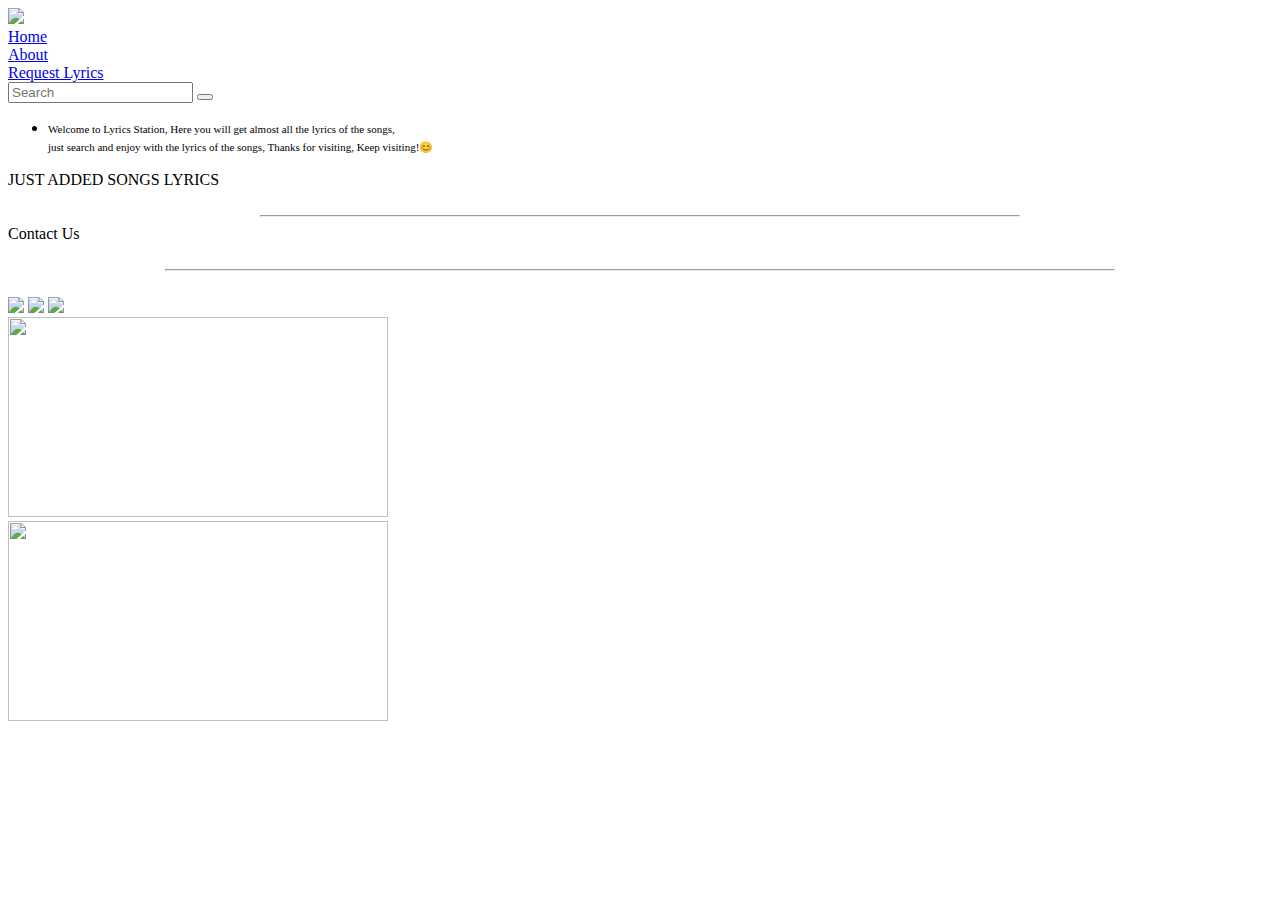
==== index.html @ c677517d "Update index.html" ====
<!DOCTYPE html>
<!-- Created By Mitansh -->
<html lang="en" dir="ltr">
  <head>
    <meta charset="utf-8">
    <title>Home - Lyric Station</title>
    <link rel="stylesheet" href="style.css">
    <meta name="viewport" content="width=device-width, initial-scale=1.0">
    <script src="https://kit.fontawesome.com/a076d05399.js"></script>
	<style>
	.blurImg{
	width: 100%;
	height: 100%;
	background-image: url('blur.png');
}
	</style>
  </head>
  
  <!--...........................Body..................................-->
  
  <body>
    <nav>
      <div class="menu-icon">
<span class="fas fa-bars"></span></div>

<div class="logo">
<img src = "lyrics.png" width="70%"></div>

<div class="nav-items">
<li><a href="https://mitansh8820.github.io/Lyric-Station/">Home</a></li>
<li><a href="About.html">About</a></li>
<li><a href="Request Lyrics.html">Request Lyrics</a></li>
</div>

<!--SEARCH BAR CODING-->

<div class="search-icon">
<span class="fas fa-search"></span></div>
<div class="cancel-icon">
<span class="fas fa-times"></span></div>
<form action="#">
        <input type="search" class="search-data" placeholder="Search" required>
        <button type="submit" class="fas fa-search"></button>
      </form>
</nav>

<!--SEARCH BAR CODING ENDS-->

<!--Blur Image-->
<div class = "blurImg">
<ul>
   <li> 
    <span style="font-size:11px">
	Welcome to Lyrics Station, Here you will get almost all the lyrics of the songs,<br> just search and enjoy with the lyrics of the songs, Thanks for visiting, Keep visiting!😊
	</span>
   </li>
  </ul>

    <div class="content">
      <header class="space"><!--Responsive Navbar with Search Box--></header>
      <div class="space text">
<!--using HTML CSS & JavaScript-->
</div>
</div>
</div>

   <!--ALL CONTENT (JUST ADDED SONGS)-->
   
   <div class= "just-added-text">
    JUST ADDED SONGS LYRICS<br>
	<br>
	</div>
	<div class= "just-added-hr">
    <hr width="60%">
	</div>
   
   <!--ALL CONTENT (JUST ADDED SONGS) ""ends""-->
   
    <div class="Follow-Us">
      <div class="follow">Contact Us</div> <br>
	<center><hr width="75%"></hr></center>
	<br>
	
	<a href="https://www.facebook.com/mitansh.choudhary.227/"><img src="fb.png" class= "girl"></a>
	<a href="https://www.instagram.com/innocent_mitti/"><img src="insta.png" class= "in"></a>
	<a href="mailto:legendaryuser.227@gmail.com"><img src="gmail.png" class= "gmail"></a>
	</div>
	
   <div class="contentss">
    <a href="https://mitansh8820.github.io/Titliaan-Pata-Nahi-Ji-Konsa-Nasha-Karta-Hai-Lyrics-Lyric-Station/"><img src="titliaan-lyrics.jpg" height="200" width="380">
   </div>
   
   <div class="contentsss">
    <a href="https://mitansh8820.github.io/FIRST-KISS-LYRICS-Yo-Yo-Honey-Singh-Lyric-Station/"><img src="First-kiss.jpg" height="200" width="380">
   </div>

<script>
    const menuBtn = document.querySelector(".menu-icon span");
    const searchBtn = document.querySelector(".search-icon");
    const cancelBtn = document.querySelector(".cancel-icon");
    const items = document.querySelector(".nav-items");
    const form = document.querySelector("form");
    menuBtn.onclick = ()=>{
      items.classList.add("active");
      menuBtn.classList.add("hide");
      searchBtn.classList.add("hide");
      cancelBtn.classList.add("show");
    }
    cancelBtn.onclick = ()=>{
      items.classList.remove("active");
      menuBtn.classList.remove("hide");
      searchBtn.classList.remove("hide");
      cancelBtn.classList.remove("show");
      form.classList.remove("active");
      cancelBtn.style.color = "#ff3d00";
    }
    searchBtn.onclick = ()=>{
      form.classList.add("active");
      searchBtn.classList.add("hide");
      cancelBtn.classList.add("show");
    }
  </script>

  </body>
</html>
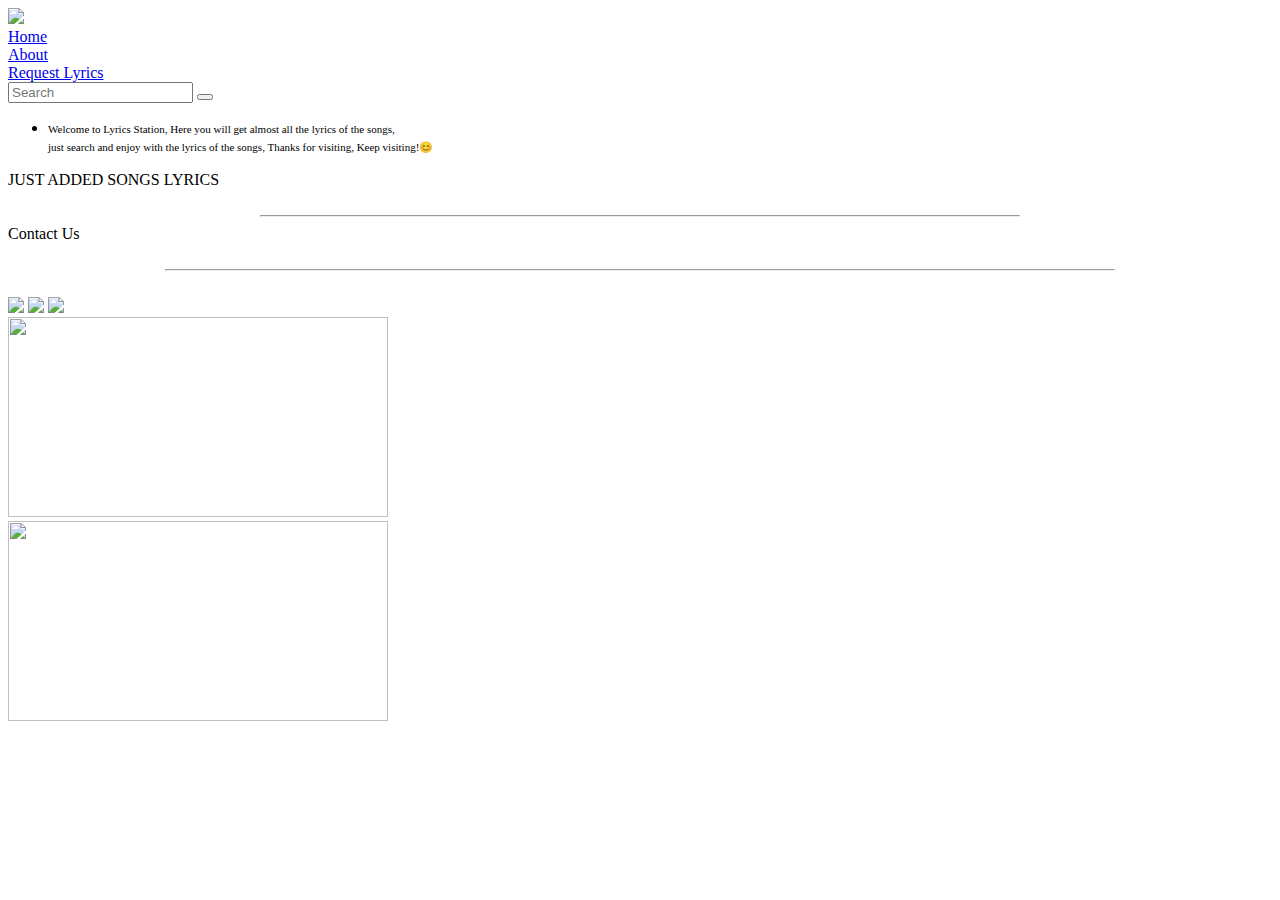
==== commit 72730212: "Update index.html" ====
--- a/index.html
+++ b/index.html
@@ -28,8 +28,8 @@
 
 <div class="nav-items">
 <li><a href="https://mitansh8820.github.io/Lyric-Station/">Home</a></li>
-<li><a href="About.html">About</a></li>
-<li><a href="Request Lyrics.html">Request Lyrics</a></li>
+<li><a href="https://mitansh8820.github.io/About-Lyric-Station/">About</a></li>
+<li><a href="https://mitansh8820.github.io/Request-Lyrics-Lyric-Station/">Request Lyrics</a></li>
 </div>
 
 <!--SEARCH BAR CODING-->
@@ -91,7 +91,7 @@
    </div>
    
    <div class="contentsss">
-    <a href="https://mitansh8820.github.io/FIRST-KISS-LYRICS-Yo-Yo-Honey-Singh-Lyric-Station/"><img src="First-kiss.jpg" height="200" width="380">
+    <a href="https://mitansh8820.github.io/FIRST-KISS-LYRICS-Yo-Yo-Honey-Singh-Lyric-Station/"><img src="FirstKiss.png" height="200" width="380">
    </div>
 
 <script>
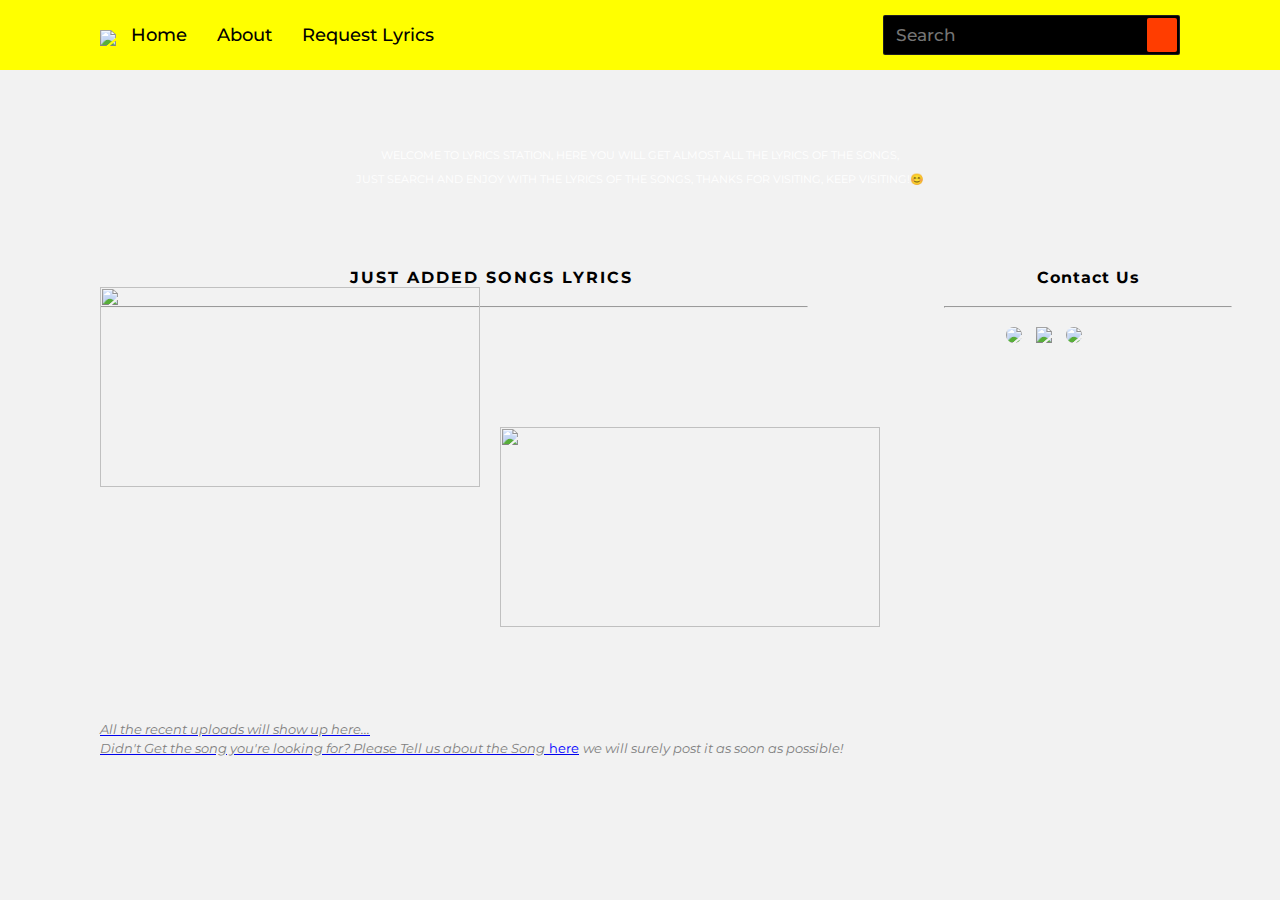
==== commit 0c552f4c: "Update index.html" ====
--- a/index.html
+++ b/index.html
@@ -14,6 +14,8 @@
 	background-image: url('blur.png');
 }
 	</style>
+	  <meta name="google-site-verification" content="N6BdLe3kENpf4K79o-FixbqPWxEVYcCVC3hk73RxQvs" />
+	  <meta name="msvalidate.01" content="CDD0F73EA7D38EDADB5DF23A88B95C60" />
   </head>
   
   <!--...........................Body..................................-->
@@ -81,9 +83,9 @@
 	<center><hr width="75%"></hr></center>
 	<br>
 	
-	<a href="https://www.facebook.com/mitansh.choudhary.227/"><img src="fb.png" class= "girl"></a>
-	<a href="https://www.instagram.com/innocent_mitti/"><img src="insta.png" class= "in"></a>
-	<a href="mailto:legendaryuser.227@gmail.com"><img src="gmail.png" class= "gmail"></a>
+	<a href="https://www.facebook.com/mitansh.choudhary.227/" target="_blank"><img src="fb.png" class= "girl"></a>
+	<a href="https://www.instagram.com/innocent_mitti/" target="_blank"><img src="insta.png" class= "in"></a>
+	<a href="mailto:legendaryuser.227@gmail.com" target="_blank"><img src="gmail.png" class= "gmail"></a>
 	</div>
 	
    <div class="contentss">
@@ -93,6 +95,16 @@
    <div class="contentsss">
     <a href="https://mitansh8820.github.io/FIRST-KISS-LYRICS-Yo-Yo-Honey-Singh-Lyric-Station/"><img src="FirstKiss.png" height="200" width="380">
    </div>
+	   
+    <br><br>
+   <div class="didnot">
+   <font color="grey" family="Ubuntu" size="2px">
+   <i>
+    All the recent uploads will show up here...<br>
+	Didn't Get the song you're looking for?
+	Please Tell us about the Song</font></i> <a href="https://mitansh8820.github.io/Request-Lyrics-Lyric-Station/"><font color="blue" family="Ubuntu" size="2px">here</font></a> <i><font color="grey" family="Ubuntu" size="2px">we will surely post it as soon as possible!</font>
+    </i>
+    </div>
 
 <script>
     const menuBtn = document.querySelector(".menu-icon span");
--- a/style.css
+++ b/style.css
@@ -0,0 +1,716 @@
+@import url('https://fonts.googleapis.com/css?family=Montserrat:400,500,600,700&display=swap');
+*{
+  margin: 0;
+  padding: 0;
+  outline: none;
+  box-sizing: border-box;
+  font-family: 'Montserrat', sans-serif;
+}
+body{
+  background: #f2f2f2;
+}
+nav{
+  background: yellow;
+  display: flex;
+  flex-wrap: wrap;
+  align-items: center;
+  justify-content: space-between;
+  height: 70px;
+  padding: 0 100px;
+}
+nav .logo{
+  color: #fff;
+  font-size: 30px;
+  font-weight: 600;
+  letter-spacing: -1px;
+}
+nav .nav-items{
+  display: flex;
+  flex: 1;
+  padding: 40 0 0 40px;
+}
+nav .nav-items li{
+  list-style: none;
+  padding: 0 15px;
+}
+nav .nav-items li a{
+  color: #fff;
+  font-size: 18px;
+  font-weight: 500;
+  text-decoration: none;
+  color: black;
+}
+nav .nav-items li a:hover{
+  color: #ff3d00;
+}
+nav form{
+  display: flex;
+  height: 40px;
+  padding: 2px;
+  background: black;
+  min-width: 18%!important;
+  border-radius: 2px;
+  border: 1px solid rgba(155,155,155,0.2);
+}
+nav form .search-data{
+  width: 100%;
+  height: 100%;
+  padding: 0 10px;
+  color: #fff;
+  font-size: 17px;
+  border: none;
+  font-weight: 500;
+  background: none;
+}
+nav form button{
+  padding: 0 15px;
+  color: #fff;
+  font-size: 17px;
+  background: #ff3d00;
+  border: none;
+  border-radius: 2px;
+  cursor: pointer;
+}
+nav form button:hover{
+  background: #e63600;
+}
+nav .menu-icon,
+nav .cancel-icon,
+nav .search-icon{
+  width: 40px;
+  text-align: center;
+  margin: 0 50px;
+  font-size: 18px;
+  color: black;
+  cursor: pointer;
+  display: none;
+}
+nav .menu-icon span,
+nav .cancel-icon,
+nav .search-icon{
+  display: none;
+}
+.blurImg{
+	width: 100%;
+	height: 100%;
+	background-image: url('titliaan-blur.jpg');
+}
+k{
+	padding-right: 560px;
+}
+.titliaan-heading{
+	padding-left: 7%;
+	padding-top: 30px;
+}
+.middle-part-titli{
+	margin-left: 40%;
+	margin-top: -139%;
+}
+.contentss{
+	padding-left: 100px;
+	margin-top: -60px;
+}
+.contentsss{
+	padding-left: 500px;
+	margin-top: -5%;
+}
+.didnot{
+	padding-left: 100px;
+	padding-top: 50px;
+}
+.blurImg ul li {
+  color: white;
+  font-size: 20px;
+  text-transform: uppercase;
+  letter-spacing: 0px;
+  text-align: center;
+  padding-bottom: 40px;
+  padding-top: 70px;
+}
+.next{
+text-decoration:none;
+display:inline-block;
+padding-top: 30px; 
+padding-left: px;
+color: black;
+font-family: "Gill Sans", sans-serif;
+}
+.guess{
+	margin-left: 100px;
+	margin-top: 50px;
+}
+.request{
+	color: black;
+	font-family: "Gill Sans", sans-serif;
+	font-weight: bold;
+	letter-spacing: 2px;
+    font-size: 30px;
+	text-align: center;
+}
+section {
+  height: 100vh;
+  width: 100%;
+  background-color: aliceblue;
+  display: flex;
+  align-items: center;
+  justify-content: center;
+  flex-direction: column;
+}
+.container {
+  width: 900px;
+  max-width: 1000px;
+  margin: 0 auto;
+  margin-left: 40px;
+  padding: 20px;
+  padding-right: 20px;
+  padding-left:70px;
+  box-shadow: 0px 0px 20px #00000010;
+  background-color: white;
+  border-radius: 8px;
+  margin-bottom: 200px;
+}
+.form-group {
+  width: 100%;
+  margin-top: 30px;
+  font-size: 20px;
+}
+.form-group input,
+.form-group textarea {
+  width: 35%;
+  padding: 5px;
+  font-size: 18px;
+  border: 1px solid rgba(128, 128, 128, 0.199);
+  margin-top: 5px;
+}
+.group input{
+	width: 73%;
+	padding: 5px;
+    font-size: 18px;
+    border: 1px solid rgba(128, 128, 128, 0.199);
+    margin-top: 5px;
+}
+.group textarea {
+	width: 73%;
+	border: 1px solid rgba(128, 128, 128, 0.199);
+}
+g{
+	font-family: Inconsolata;
+}
+textarea {
+  resize: vertical;
+}
+.submit button[type="submit"] {
+  border: none;
+  outline: none;
+  padding: 15px;
+  font-size: 18px;
+  border-radius: 8px;
+  font-family: "";
+  color: black;
+  text-align: center;
+  cursor: pointer;
+  margin-top: 10px;
+  transition: 0.3s ease background-color;
+}
+.submit button[type="submit"]:hover {
+  background-color: rgb(214, 226, 236);
+}
+#status {
+  width: 90%;
+  max-width: 500px;
+  text-align: center;
+  padding: 10px;
+  margin: 0 auto;
+  border-radius: 8px;
+}
+#status.success {
+  background-color: rgb(211, 250, 153);
+  animation: status 4s ease forwards;
+}
+#status.error {
+  background-color: rgb(250, 129, 92);
+  color: white;
+  animation: status 4s ease forwards;
+}
+@keyframes status {
+  0% {
+    opacity: 1;
+    pointer-events: all;
+  }
+  90% {
+    opacity: 1;
+    pointer-events: all;
+  }
+  100% {
+    opacity: 0;
+    pointer-events: none;
+  }
+}
+
+.Follow-Us{
+	margin-left: 70%;
+	margin-top: -40px;
+}
+.follow{
+	letter-spacing: 1px;
+	text-align: center;
+	font-weight: bold;
+}
+.girl{
+    clip-path: circle();
+	width: 50px;
+	margin-left: 110px;
+}
+.in{
+    clip-path: square();
+	width: 50px;
+	margin-left: 10px;
+}
+.gmail{
+    clip-path: circle();
+	width: 50px;
+	margin-left: 10px;
+}
+.just-added-text{
+	letter-spacing:2px;
+	font-weight: bold;
+	padding-top: 40px;
+	padding-left: 350px;
+}
+.just-added-hr{
+	padding-left: 100px;
+}
+.titli-pic{
+	padding-left: 100px;
+}
+@media (max-width: 1245px) {
+  nav{
+    padding: 0 50px;
+  }
+}
+@media (max-width: 1140px){
+  nav{
+    padding: 0px;
+  }
+  nav .logo{
+    
+    text-align: center;
+  }
+  nav .nav-items{
+    position: fixed;
+    z-index: 99;
+    top: 70px;
+    width: 100%;
+    left: -100%;
+    height: 100%;
+    padding: 10px 50px 0 50px;
+    text-align: center;
+    background: yellow;
+    display: inline-block;
+    transition: left 0.3s ease;
+  }
+  nav .nav-items.active{
+    left: 0px;
+  }
+  nav .nav-items li{
+    line-height: 40px;
+    margin: 30px 0;
+  }
+  nav .nav-items li a{
+    font-size: 20px;
+  }
+  nav form{
+    position: absolute;
+    top: 80px;
+    right: 50px;
+    opacity: 0;
+    pointer-events: none;
+    transition: top 0.3s ease, opacity 0.1s ease;
+  }
+  nav form.active{
+    top: 95px;
+    opacity: 1;
+    pointer-events: auto;
+  }
+  nav form:before{
+    position: absolute;
+    content: "";
+    top: -13px;
+    right: 0px;
+    width: 0;
+    height: 0;
+    z-index: -1;
+    border: 10px solid transparent;
+    border-bottom-color: #1e232b;
+    margin: -20px 0 0;
+  }
+  nav form:after{
+    position: absolute;
+    content: '';
+    height: 60px;
+    padding: 2px;
+    background: #1e232b;
+    border-radius: 2px;
+    min-width: calc(100% + 20px);
+    z-index: -2;
+    left: 50%;
+    top: 50%;
+    transform: translate(-50%, -50%);
+  }
+  nav .menu-icon{
+    display: block;
+  }
+  nav .search-icon,
+  nav .menu-icon span{
+    display: block;
+  }
+  nav .menu-icon span.hide,
+  nav .search-icon.hide{
+    display: none;
+  }
+  nav .cancel-icon.show{
+    display: block;
+  }
+}
+.content{
+  position: absolute;
+  top: 50%;
+  left: 50%;
+  text-align: center;
+  transform: translate(-50%, -50%);
+}
+.content header{
+  font-size: 30px;
+  font-weight: 700;
+}
+.content .text{
+  font-size: 30px;
+  font-weight: 700;
+}
+.space{
+  margin: 10px 0;
+}
+nav .logo.space{
+  color: red;
+  padding: 0 5px 0 0;
+}
+
+/* NAV BAR CODE ENDS HERE (@MEDIA) OF 1140PX */
+
+
+/* Contents Media Code 1140PX */
+
+@media screen and (max-width:1140px){
+	
+.contentss{
+	padding-left: 380px;
+	margin-top: -750px;
+}
+.contentsss{
+	padding-left: 380px;
+	margin-top: 10px;
+}
+.just-added-text{
+	margin-left: 80px;
+}
+.just-added-hr{
+	margin-left: 200px;
+}
+.Follow-Us{
+	margin-left: 0%;
+	margin-top: 650px;
+}
+.follow{
+	letter-spacing: 1px;
+	text-align: center;
+	font-weight: bold;
+}
+.girl{
+    clip-path: circle();
+	width: 50px;
+	margin-left: 450px;
+}
+.in{
+    clip-path: square();
+	width: 50px;
+	margin-left: 45px;
+}
+.gmail{
+    clip-path: circle();
+	width: 50px;
+	margin-left: 45px;
+}
+
+/* Contents Media Code 1140PX  ENDS!! */
+
+/* Nav Bar 980PX  code */
+@media (max-width: 980px){
+  nav .menu-icon,
+  nav .cancel-icon,
+  nav .search-icon{
+    margin: 0 20px;
+
+  }
+  nav form{
+    right: 30px;
+  }
+}
+/* Nav Bar 980PX  code ENDS!!*/
+
+/* Contents Media Code 980PX  !! */
+
+@media screen and (max-width: 980px){
+	.contentss{
+	padding-left: 200px;
+	margin-top: -1000px;
+    }
+	.contentss img{
+	height: 50%;
+	width: 75%;
+    }
+   .contentsss{
+	padding-left: 200px;
+	margin-top: 20px;
+    }
+	.contentsss img{
+	height: 50%;
+	width: 75%;
+    }
+	.just-added-text{
+	margin-left: -15px;
+	font-size: 20px;
+    }
+    .just-added-hr{
+	margin-left: 70px;
+    }
+	.Follow-Us{
+	margin-left: 0%;
+	margin-top: 900px;
+}
+    .follow{
+	letter-spacing: 1px;
+	text-align: center;
+	font-weight: bold;
+}
+.girl{
+    clip-path: circle();
+	width: 50px;
+	margin-left: 365px;
+}
+.in{
+    clip-path: square();
+	width: 50px;
+	margin-left: 45px;
+}
+.gmail{
+    clip-path: circle();
+	width: 50px;
+	margin-left: 45px;
+}
+}
+
+/* Contents Media Code 980PX  ENDS!! */
+
+@media (max-width: 500px){
+  nav .menu-icon,
+  nav .cancel-icon,
+  nav .search-icon{
+    margin: 0 10px;
+    font-size: 16px;
+  }
+}
+.content{
+  position: absolute;
+  top: 50%;
+  left: 50%;
+  transform: translate(-50%, -50%);
+}
+.content header{
+  font-size: 30px;
+  font-weight: 700;
+}
+.content .text{
+  font-size: 30px;
+  font-weight: 700;
+}
+.content .space{
+  margin: 10px 0;
+}
+@media (max-width: 400px){
+  nav .menu-icon,
+  nav .cancel-icon,
+  nav .search-icon{
+    margin: 0 10px;
+    font-size: 16px;
+  }
+}
+.content{
+  position: absolute;
+  top: 50%;
+  left: 50%;
+  transform: translate(-50%, -50%);
+}
+.content header{
+  font-size: 30px;
+  font-weight: 700;
+}
+.content .text{
+  font-size: 30px;
+  font-weight: 700;
+}
+.content .space{
+  margin: 10px 0;
+}
+@media (max-width: 400px){
+  nav .menu-icon,
+  nav .cancel-icon,
+  nav .search-icon{
+    margin: 0 10px;
+    font-size: 16px;
+  }
+}
+.content{
+  position: absolute;
+  top: 50%;
+  left: 50%;
+  transform: translate(-50%, -50%);
+}
+.content header{
+  font-size: 30px;
+  font-weight: 700;
+}
+.content .text{
+  font-size: 30px;
+  font-weight: 700;
+}
+.content .space{
+  margin: 10px 0;
+}
+@media (max-width: 400px){
+  nav .menu-icon,
+  nav .cancel-icon,
+  nav .search-icon{
+    margin: 0 10px;
+    font-size: 16px;
+  }
+}
+.content{
+  position: absolute;
+  top: 50%;
+  left: 50%;
+  transform: translate(-50%, -50%);
+}
+.content header{
+  font-size: 30px;
+  font-weight: 700;
+}
+.content .text{
+  font-size: 30px;
+  font-weight: 700;
+}
+.content .space{
+  margin: 10px 0;
+}
+@media (max-width: 450px){
+  nav .menu-icon,
+  nav .cancel-icon,
+  nav .search-icon{
+    margin: 0 0px;
+    font-size: 16px;
+  }
+}
+.content{
+  position: absolute;
+  top: 50%;
+  left: 50%;
+  transform: translate(-50%, -50%);
+}
+.content header{
+  font-size: 30px;
+  font-weight: 700;
+}
+.content .text{
+  font-size: 30px;
+  font-weight: 700;
+}
+.content .space{
+  margin: 10px 0;
+}
+
+@media (max-width: 410px){
+  nav .menu-icon,
+  nav .cancel-icon,
+  nav .search-icon{
+    margin: 0 -8px;
+    font-size: 16px;
+  }
+}
+.content{
+  position: absolute;
+  top: 50%;
+  left: 50%;
+  transform: translate(-50%, -50%);
+}
+.content header{
+  font-size: 30px;
+  font-weight: 700;
+}
+.content .text{
+  font-size: 30px;
+  font-weight: 700;
+}
+.content .space{
+  margin: 10px 0;
+}
+
+@media (max-width: 380px){
+  nav .menu-icon,
+  nav .cancel-icon,
+  nav .search-icon{
+    margin: 0 -18px;
+    font-size: 16px;
+  }
+}
+.content{
+  position: absolute;
+  top: 50%;
+  left: 50%;
+  transform: translate(-50%, -50%);
+}
+.content header{
+  font-size: 30px;
+  font-weight: 700;
+}
+.content .text{
+  font-size: 30px;
+  font-weight: 700;
+}
+.content .space{
+  margin: 10px 0;
+}
+
+@media (max-width: 340px){
+  nav .menu-icon,
+  nav .cancel-icon,
+  nav .search-icon{
+    margin: 0 -28px;
+    font-size: 16px;
+  }
+}
+.content{
+  position: absolute;
+  top: 50%;
+  left: 50%;
+  transform: translate(-50%, -50%);
+}
+.content header{
+  font-size: 30px;
+  font-weight: 700;
+}
+.content .text{
+  font-size: 30px;
+  font-weight: 700;
+}
+.content .space{
+  margin: 10px 0;
+}
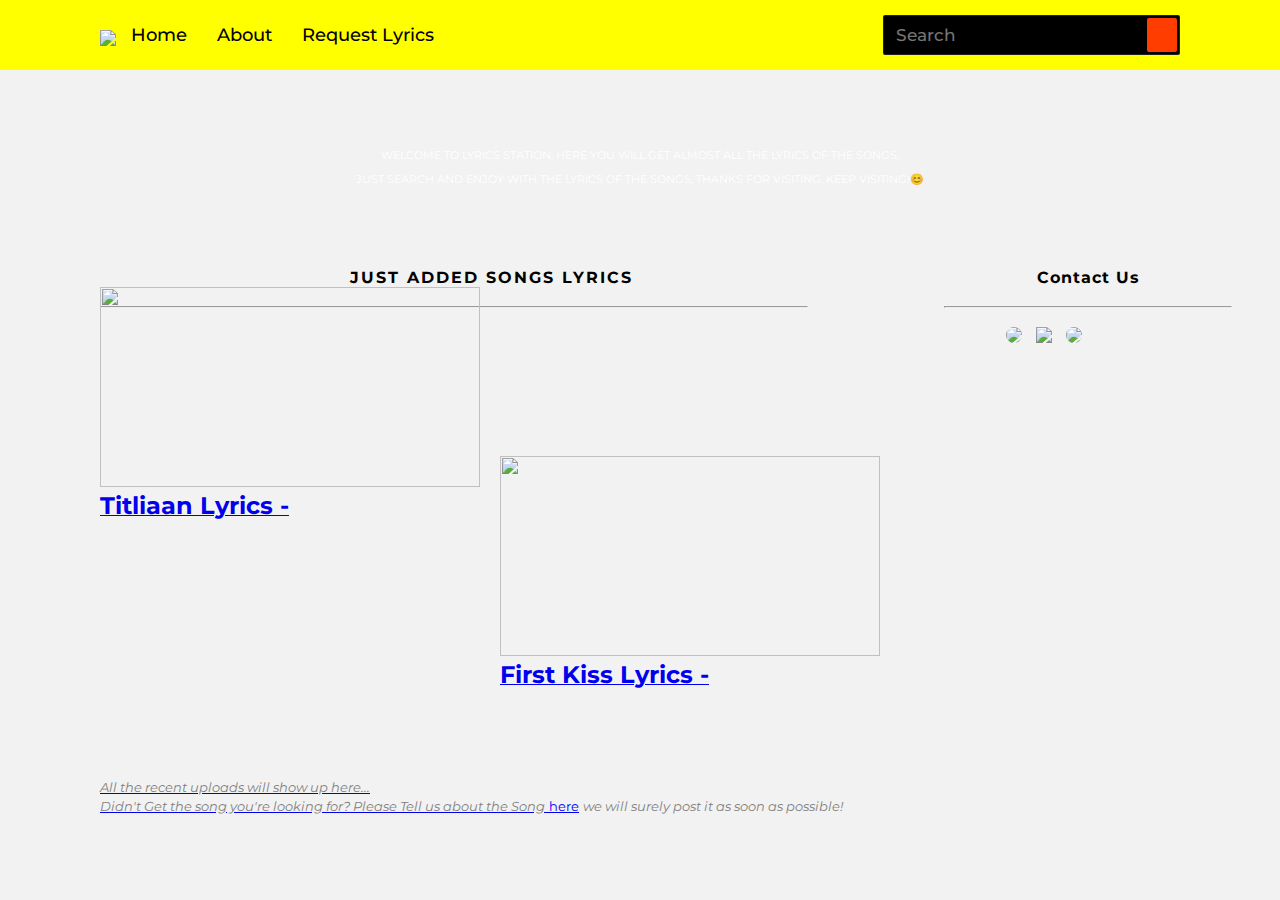
==== commit 878f2c1c: "Update index.html" ====
--- a/index.html
+++ b/index.html
@@ -89,11 +89,11 @@
 	</div>
 	
    <div class="contentss">
-    <a href="https://mitansh8820.github.io/Titliaan-Pata-Nahi-Ji-Konsa-Nasha-Karta-Hai-Lyrics-Lyric-Station/"><img src="titliaan-lyrics.jpg" height="200" width="380">
+    <a href="https://mitansh8820.github.io/Titliaan-Pata-Nahi-Ji-Konsa-Nasha-Karta-Hai-Lyrics-Lyric-Station/"><img src="titliaan-lyrics.jpg" height="200" width="380"><br><b><font size="5">Titliaan Lyrics - </font></b>
    </div>
    
    <div class="contentsss">
-    <a href="https://mitansh8820.github.io/FIRST-KISS-LYRICS-Yo-Yo-Honey-Singh-Lyric-Station/"><img src="FirstKiss.png" height="200" width="380">
+    <a href="https://mitansh8820.github.io/FIRST-KISS-LYRICS-Yo-Yo-Honey-Singh-Lyric-Station/"><img src="FirstKiss.png" height="200" width="380"><br><b><font size="5">First Kiss Lyrics - </font></b>
    </div>
 	   
     <br><br>
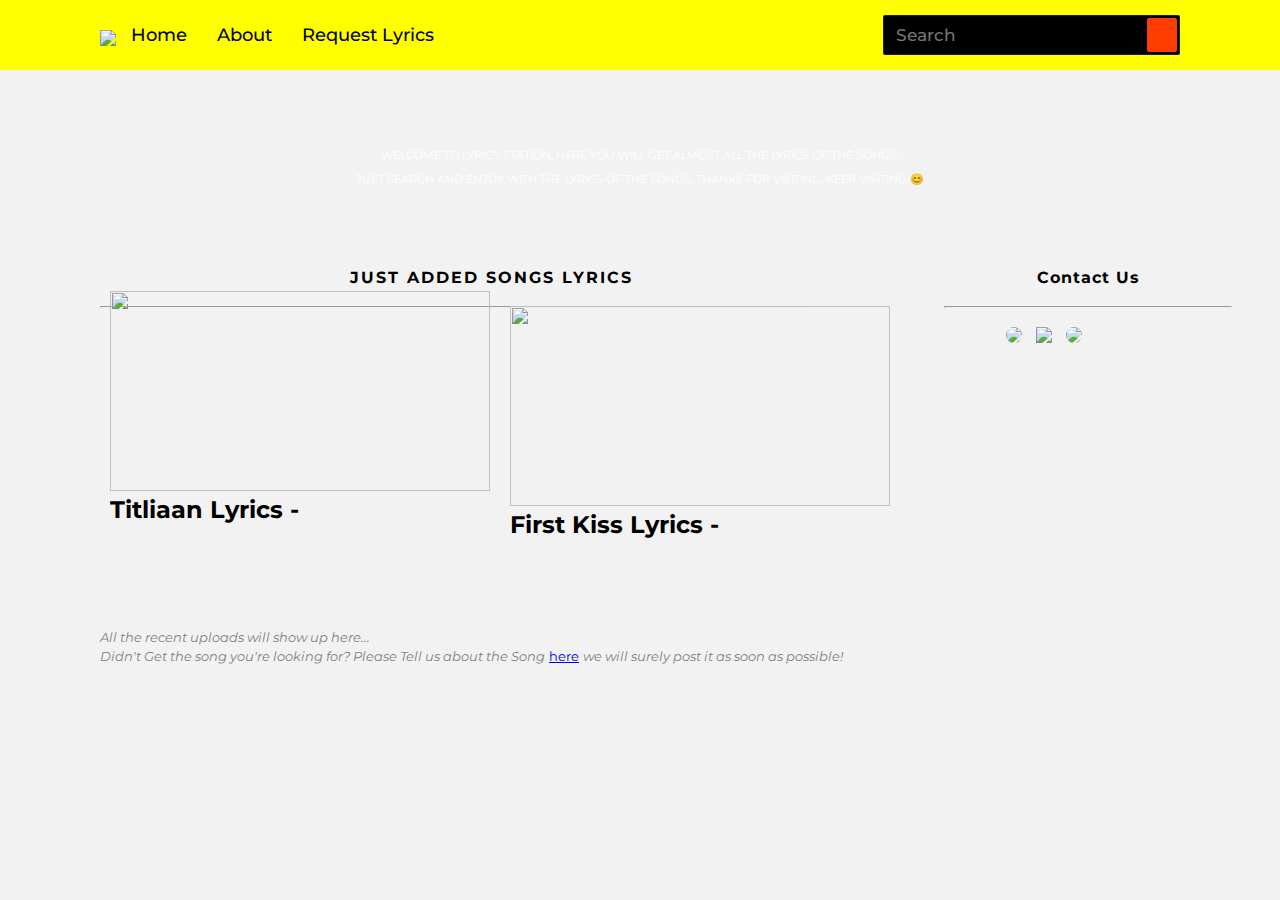
==== commit 1216c621: "Update index.html" ====
--- a/index.html
+++ b/index.html
@@ -69,7 +69,7 @@
    <!--ALL CONTENT (JUST ADDED SONGS)-->
    
    <div class= "just-added-text">
-    JUST ADDED SONGS LYRICS<br>
+    JUST ADDED SONGS <l>LYRICS</l><br>
 	<br>
 	</div>
 	<div class= "just-added-hr">
@@ -89,11 +89,11 @@
 	</div>
 	
    <div class="contentss">
-    <a href="https://mitansh8820.github.io/Titliaan-Pata-Nahi-Ji-Konsa-Nasha-Karta-Hai-Lyrics-Lyric-Station/"><img src="titliaan-lyrics.jpg" height="200" width="380"><br><b><font size="5">Titliaan Lyrics - </font></b>
+    <a href="https://mitansh8820.github.io/Titliaan-Pata-Nahi-Ji-Konsa-Nasha-Karta-Hai-Lyrics-Lyric-Station/"><img src="titliaan-lyrics.jpg" height="200" width="380"></a><br><b><font size="5">Titliaan Lyrics - </font></b>
    </div>
    
    <div class="contentsss">
-    <a href="https://mitansh8820.github.io/FIRST-KISS-LYRICS-Yo-Yo-Honey-Singh-Lyric-Station/"><img src="FirstKiss.png" height="200" width="380"><br><b><font size="5">First Kiss Lyrics - </font></b>
+    <a href="https://mitansh8820.github.io/FIRST-KISS-LYRICS-Yo-Yo-Honey-Singh-Lyric-Station/"><img src="FirstKiss.png" height="200" width="380"></a><br><b><font size="5">First Kiss Lyrics - </font></b>
    </div>
 	   
     <br><br>
--- a/style.css
+++ b/style.css
@@ -107,12 +107,12 @@
 	margin-top: -139%;
 }
 .contentss{
-	padding-left: 100px;
-	margin-top: -60px;
+	padding-left: 110px;
+	margin-top: -56px;
 }
 .contentsss{
-	padding-left: 500px;
-	margin-top: -5%;
+	padding-left: 510px;
+	margin-top: -17%;
 }
 .didnot{
 	padding-left: 100px;
@@ -483,6 +483,9 @@
     .just-added-hr{
 	margin-left: 70px;
     }
+	.just-added-hr hr{
+	 width: 80%;
+    }
 	.Follow-Us{
 	margin-left: 0%;
 	margin-top: 900px;
@@ -510,6 +513,59 @@
 }
 
 /* Contents Media Code 980PX  ENDS!! */
+
+
+/* Contents Media Code 700PX !! */
+
+@media screen and (max-width: 700px) {
+    .contentss{
+	padding-left: 100px;
+	margin-top: -950px;
+    }
+	.contentss img{
+	height: 50%;
+	width: 85%;
+    }
+   .contentsss{
+	padding-left: 100px;
+	margin-top: 20px;
+    }
+	.contentsss img{
+	height: 50%;
+	width: 85%;
+    }
+	.just-added-text{
+	margin-left: -165px;
+	font-size: 20px;
+    }
+    .just-added-hr{
+	margin-left: -34px;
+    }
+	.just-added-hr hr{
+	width: 92%;
+    }
+	.Follow-Us{
+	margin-left: 0%;
+	margin-top: 850px;
+}
+.girl{
+    clip-path: circle();
+	width: 50px;
+	margin-left: 230px;
+}
+.in{
+    clip-path: square();
+	width: 50px;
+	margin-left: 45px;
+}
+.gmail{
+    clip-path: circle();
+	width: 50px;
+	margin-left: 45px;
+}
+}
+
+/* Contents Media Code 700PX ENDS!! */
 
 @media (max-width: 500px){
   nav .menu-icon,
@@ -536,6 +592,65 @@
 .content .space{
   margin: 10px 0;
 }
+/* Contents Media Code 480PX !! */
+
+   @media screen and (max-width: 480px){
+    .contentss{
+	padding-left: 23px;
+	margin-top: -900px;
+    }
+	.contentss img{
+	height: 50%;
+	width: 95%;
+    }
+   .contentsss{
+	padding-left: 23px;
+	margin-top: 20px;
+    }
+	.contentsss img{
+	height: 50%;
+	width: 95%;
+    }
+	.just-added-text{
+	margin-left: -225px;
+	font-size: 20px;
+    }
+    .just-added-hr{
+	margin-left: -75px;
+	margin-top: -20px;
+    }
+	.just-added-hr hr{
+	width: 95%;
+    }
+	l{
+		padding-left:70px;
+	}
+	.Follow-Us{
+	margin-left: 0%;
+	margin-top: 800px;
+}
+    .didnot{
+		margin-right: 100px;
+	}
+.girl{
+    clip-path: circle();
+	width: 50px;
+	margin-left: 115px;
+}
+.in{
+    clip-path: square();
+	width: 50px;
+	margin-left: 45px;
+}
+.gmail{
+    clip-path: circle();
+	width: 50px;
+	margin-left: 45px;
+}
+   }
+   
+/* Contents Media Code 480PX ENDS!! */
+
 @media (max-width: 400px){
   nav .menu-icon,
   nav .cancel-icon,
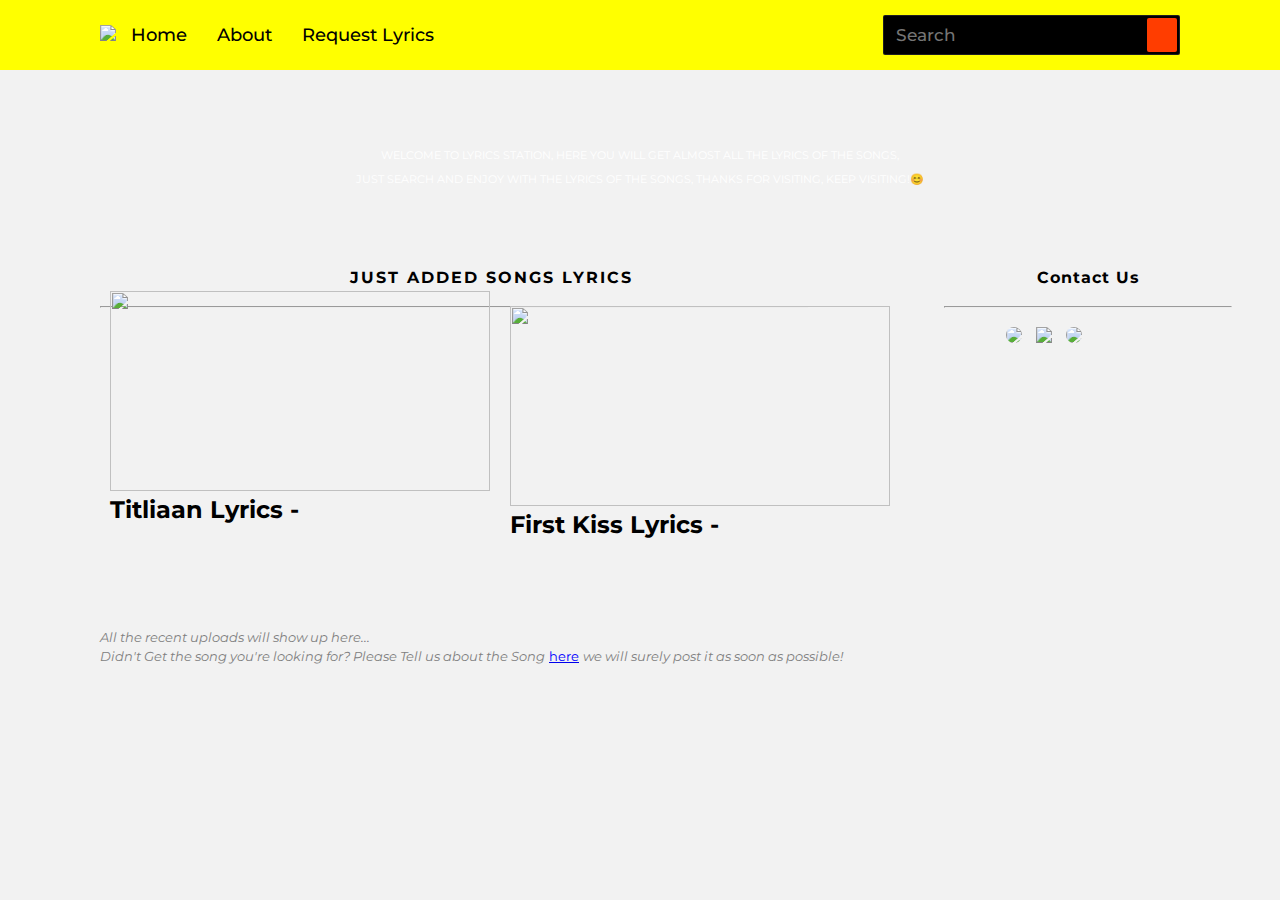
==== commit 2f681af6: "Update index.html" ====
--- a/index.html
+++ b/index.html
@@ -22,6 +22,9 @@
   
   <body>
     <nav>
+	  <script async src="https://cse.google.com/cse.js?cx=2a93c96138bfa01e9"></script>
+          <div class="gcse-search"></div>
+
       <div class="menu-icon">
 <span class="fas fa-bars"></span></div>
 
--- a/style.css
+++ b/style.css
@@ -17,12 +17,6 @@
   justify-content: space-between;
   height: 70px;
   padding: 0 100px;
-}
-nav .logo{
-  color: #fff;
-  font-size: 30px;
-  font-weight: 600;
-  letter-spacing: -1px;
 }
 nav .nav-items{
   display: flex;
@@ -708,6 +702,13 @@
     margin: 0 10px;
     font-size: 16px;
   }
+  nav .menu-icon{
+	  padding-left: 30px;
+  }
+  nav .cancel-icon,
+  nav .search-icon{
+	  padding-right: 30px;
+  }
 }
 .content{
   position: absolute;
@@ -726,6 +727,53 @@
 .content .space{
   margin: 10px 0;
 }
+@media screen and (max-width: 400px){
+	.contentss{
+	padding-left: 23px;
+	margin-top: -800px;
+    }
+	.contentss img{
+	height: 50%;
+	width: 95%;
+    }
+   .contentsss{
+	padding-left: 23px;
+	margin-top: 20px;
+    }
+	.contentsss img{
+	height: 50%;
+	width: 95%;
+    }
+	.just-added-text{
+	margin-left: -265px;
+	font-size: 20px;
+    }
+    .just-added-hr{
+	margin-left: -75px;
+	margin-top: -20px;
+    }
+	.just-added-hr hr{
+	width: 95%;
+    }
+	l{
+		padding-left:70px;
+	}
+	.Follow-Us{
+	margin-left: 0%;
+	margin-top: 700px;
+}
+    .didnot{
+	margin-left: -80px;
+}
+    .girl{
+    clip-path: circle();
+	width: 50px;
+	margin-left: 75px;
+}
+    nav .logo{
+	padding-left: 10px;
+}
+}
 @media (max-width: 450px){
   nav .menu-icon,
   nav .cancel-icon,
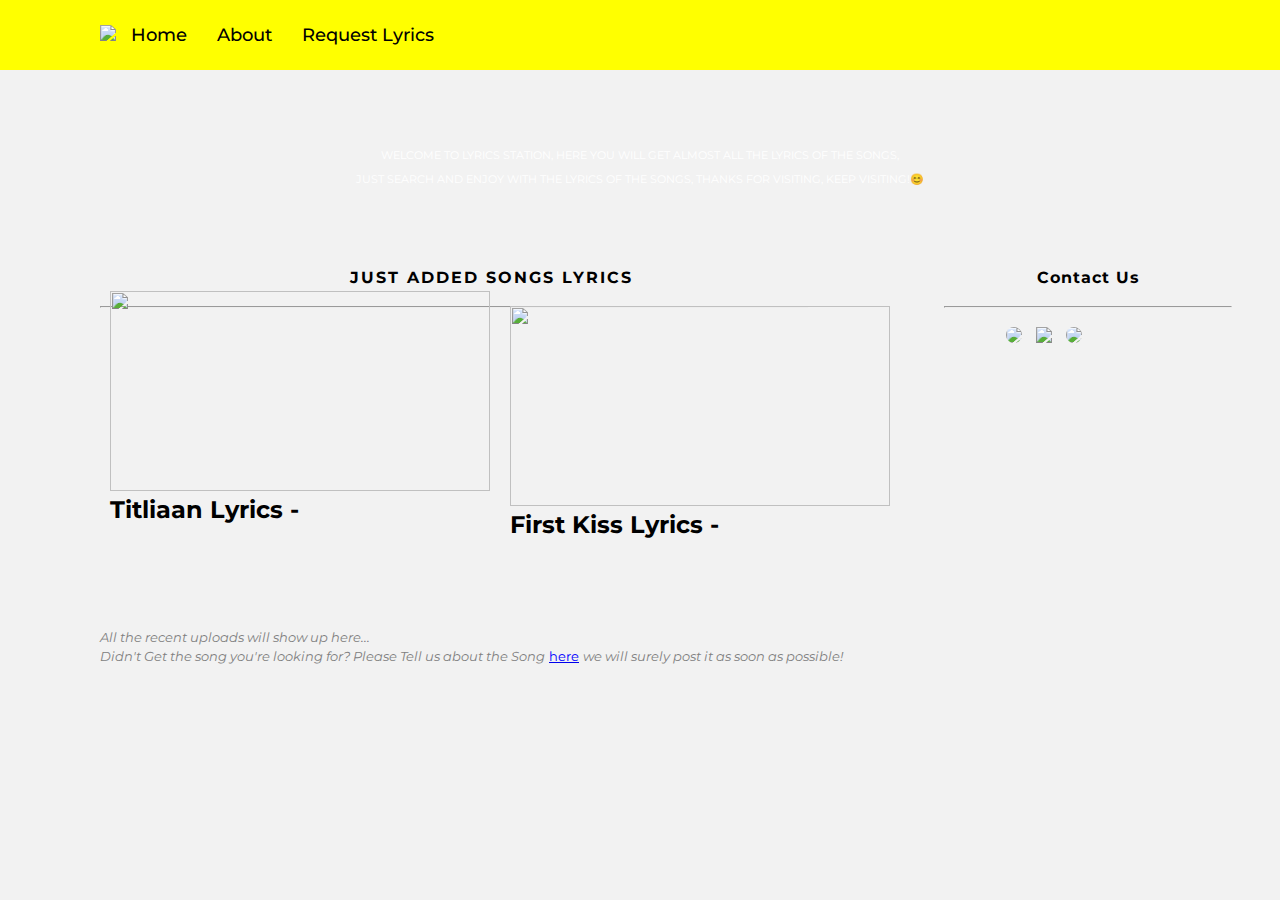
==== commit cf8158fb: "Update index.html" ====
--- a/index.html
+++ b/index.html
@@ -37,16 +37,6 @@
 <li><a href="https://mitansh8820.github.io/Request-Lyrics-Lyric-Station/">Request Lyrics</a></li>
 </div>
 
-<!--SEARCH BAR CODING-->
-
-<div class="search-icon">
-<span class="fas fa-search"></span></div>
-<div class="cancel-icon">
-<span class="fas fa-times"></span></div>
-<form action="#">
-        <input type="search" class="search-data" placeholder="Search" required>
-        <button type="submit" class="fas fa-search"></button>
-      </form>
 </nav>
 
 <!--SEARCH BAR CODING ENDS-->
